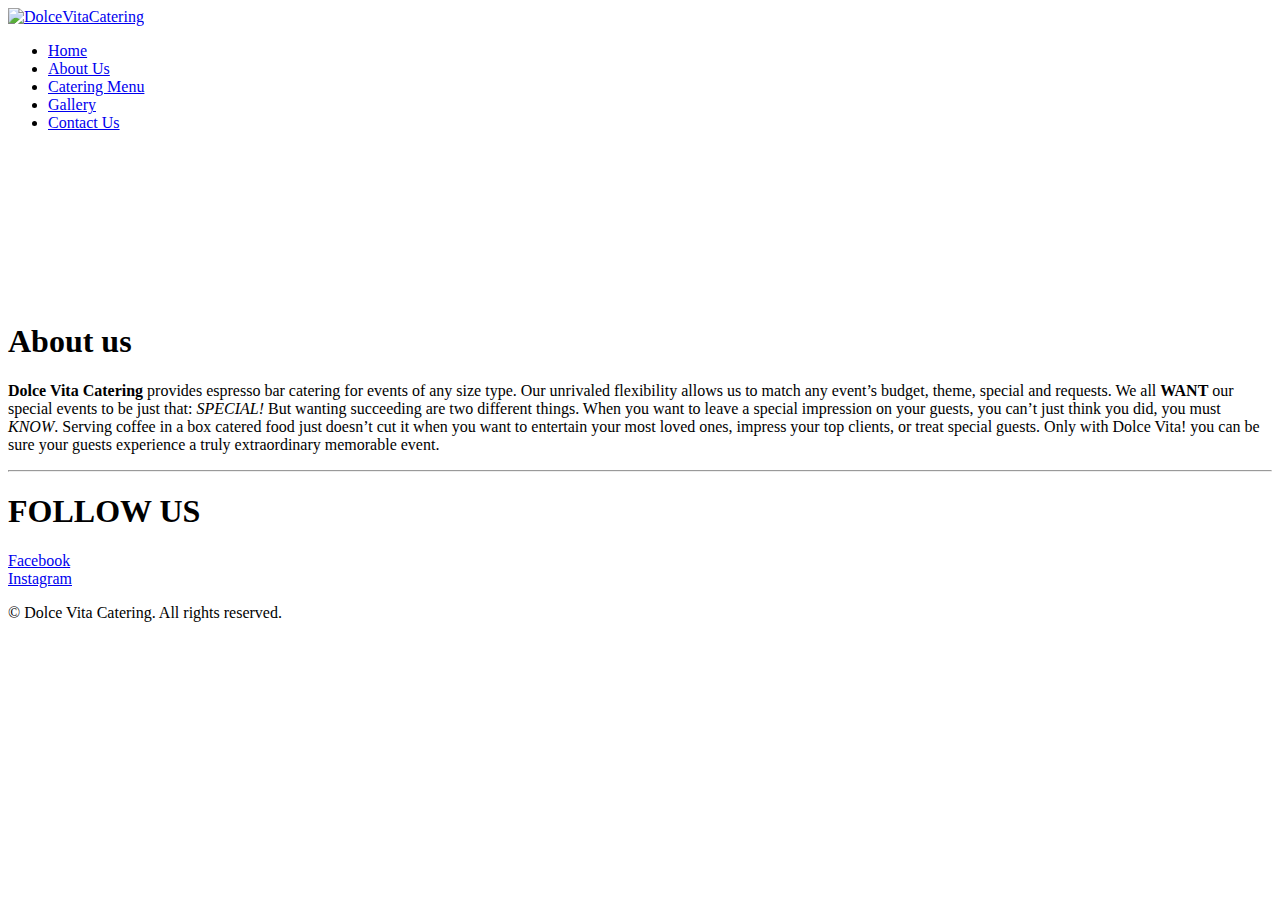
==== pages/aboutus.html @ ada9e787 "Add files via upload" ====
<!DOCTYPE html> <!-- Declares the document type and version of HTML being used (HTML5) -->
<html>
<head>

  <link rel="icon" type="image/png" sizes="32x32" href="/images/favicon-32x32.png">   
   
   <title>Dolce Vita Catering</title>   
 <link rel="stylesheet" type =" text/css" href="/css/main.css">  
        
</head>
<body>
 <header class="site-header">
  <div class="site-identity">
    <a href="/index.html"><img src="/images/Logo.jpg" alt="DolceVitaCatering" /></a>
  </div>  
  <nav class="site-navigation">
    <ul class="nav">
       <li><a href="/index.html">Home</a></li>  
      <li><a href="/pages/aboutus.html">About Us</a></li> 
      <li><a href="/pages/catering.html">Catering Menu</a></li> 
      <li><a href="/pages/gallery.html">Gallery</a></li> 
      <li><a href="/pages/contactus.html">Contact Us</a></li>    
    </ul>
  </nav>
</header>
           
<div class="wraper">
 <div> 
 <video  src="/images/crepe2.mov" muted loop autoplay>
	</video>  
<!-- <img src="/images/big_img.jpg" alt="Big"> -->
</div>    
     
 <div class="about">  
<h1>About us</h1>
<p> <strong>Dolce Vita Catering</strong> provides espresso bar catering for events of any size type. Our unrivaled flexibility allows us to match any event’s budget, theme,  special and requests.
We all <b>WANT</b> our special events to be just that: <i>SPECIAL!</i> But wanting  succeeding are two different things. When you want to leave a special impression on your guests, you can’t just think you did, you must <em>KNOW</em>. Serving coffee in a box catered food just doesn’t cut it when you want to entertain your most loved ones, impress your top clients, or treat special guests. Only with Dolce Vita! you can be sure your guests experience a truly extraordinary  memorable event. 
</p>
</div> 
   
</div>    
<hr>
<aside>
 <h1>FOLLOW US</h1>
   
        <li ><a href="https://www.facebook.com/dolce.vita.catering111" target="_blank" >Facebook</a> </li>
        <li> <a href="https://www.instagram.com/dolcevita.catering" target="_blank"> Instagram</a> </li>
       
  
</aside>     
<footer>    
 <p>&copy; Dolce Vita Catering. All rights reserved.</p>   
</footer>    

</body>
</html>
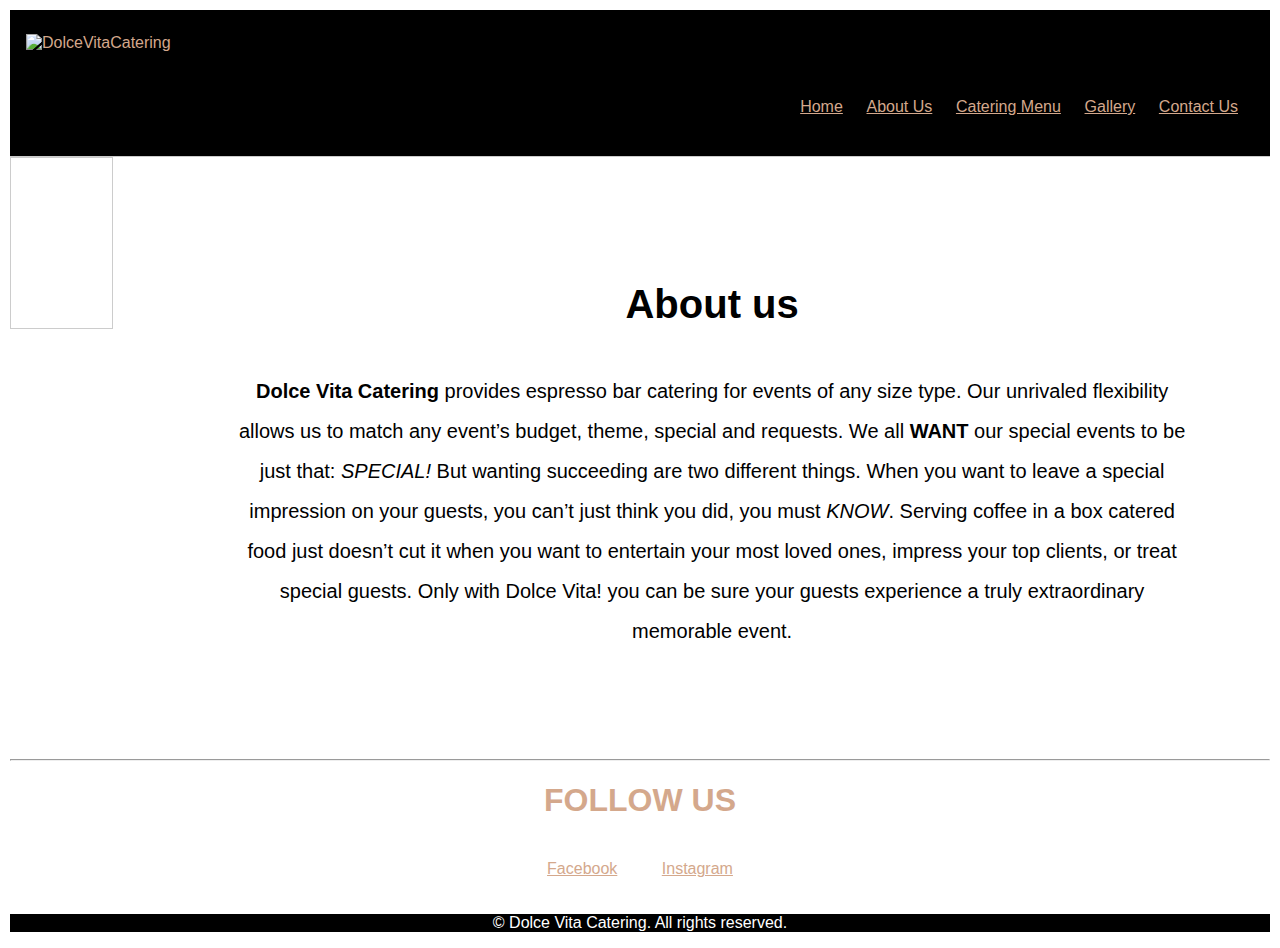
==== commit 976f9f58: "Update aboutus.html" ====
--- a/pages/aboutus.html
+++ b/pages/aboutus.html
@@ -2,7 +2,7 @@
 <html>
 <head>
 
-  <link rel="icon" type="image/png" sizes="32x32" href="/images/favicon-32x32.png">   
+  <link rel="icon" type="image/png" sizes="32x32" href="images/favicon-32x32.png">   
    
    <title>Dolce Vita Catering</title>   
  <link rel="stylesheet" type =" text/css" href="/css/main.css">  
@@ -11,22 +11,22 @@
 <body>
  <header class="site-header">
   <div class="site-identity">
-    <a href="/index.html"><img src="/images/Logo.jpg" alt="DolceVitaCatering" /></a>
+    <a href="/index.html"><img src="images/Logo.jpg" alt="DolceVitaCatering" /></a>
   </div>  
   <nav class="site-navigation">
     <ul class="nav">
-       <li><a href="/index.html">Home</a></li>  
-      <li><a href="/pages/aboutus.html">About Us</a></li> 
-      <li><a href="/pages/catering.html">Catering Menu</a></li> 
-      <li><a href="/pages/gallery.html">Gallery</a></li> 
-      <li><a href="/pages/contactus.html">Contact Us</a></li>    
+       <li><a href="index.html">Home</a></li>  
+      <li><a href="pages/aboutus.html">About Us</a></li> 
+      <li><a href="pages/catering.html">Catering Menu</a></li> 
+      <li><a href="pages/gallery.html">Gallery</a></li> 
+      <li><a href="pages/contactus.html">Contact Us</a></li>    
     </ul>
   </nav>
 </header>
            
 <div class="wraper">
  <div> 
- <video  src="/images/crepe2.mov" muted loop autoplay>
+ <video  src="images/crepe2.mov" muted loop autoplay>
 	</video>  
 <!-- <img src="/images/big_img.jpg" alt="Big"> -->
 </div>    
@@ -53,4 +53,4 @@
 </footer>    
 
 </body>
-</html>   +</html>   
--- a/css/main.css
+++ b/css/main.css
@@ -0,0 +1,243 @@
+body {
+
+  font-family: sans-serif;
+ 
+  margin: 10px;
+}
+
+body img {
+    max-width: 100%; height: auto;
+}
+header, footer {
+    background-color: black;
+    color: white;
+    text-align: center; 
+    
+    }
+a{
+    color: #d4a88c;
+}
+aside {
+    color: #d4a88c;
+    text-align: center;
+    
+}
+.site-header { 
+  border-bottom: 1px solid #ccc;
+  padding: 1.5em 1em;
+  background-color: black;
+}
+
+.site-header::after {
+  content: "";
+  display: table;
+  clear: both;
+  
+}
+
+
+
+
+.site-identity {
+  float: left; 
+  font-size: 3 em;
+  margin:  5  0 .5 ;
+  display: inline-block;
+}
+
+.site-identity img {
+  max-width: 150px;
+  float: left;
+ 
+}
+
+.site-navigation {
+  float: right;
+}
+
+.nav {
+  margin: 0; 
+  padding: 0;
+
+}
+
+.site-navigation li {
+  display: inline-block;
+  margin: 4em 1em 1em 0.2em;
+
+  
+}
+
+.center_h {
+     color: #d4a88c;
+    text-align: center;
+}
+.row {
+    display: block;
+    text-align: left;
+}
+
+.b-image{
+
+     background-image: url('/images/big_img.jpg') ;
+     background-size: cover;
+     
+}
+
+
+.menu-wraper{
+    display: grid;
+        grid-template-columns: repeat(2, 300px); /* Each column with a width of 300px */
+        column-gap: 20px;
+        grid-row: 20px;
+        padding: 20px;
+        border: 2px solid #ccc; /* Border added to the container */
+		justify-content: center; /* Center items horizontally */
+        align-items: center; /* Center items vertically */
+
+}
+
+@media screen and (max-width: 600px) {
+    .header, .footer {
+        background-color: blueviolet;
+        text-align: center;
+        padding: 10px 20px;
+    }
+ 
+ 
+}
+.wraper{
+  display: flex;
+  text-align: center;
+   grid-gap: 90px;  
+  color: black; 
+  margin: 0px;   
+}
+
+.about{
+    margin: 80px;
+    line-height: 2;
+    font-size: 20px;
+}
+
+video {
+			max-width: 150%;
+			height: auto;
+			display: block;
+			margin: 0 auto;
+			border: 1px solid #ccc;
+			padding: 10px;
+		}
+board{
+    display: flex;
+
+    
+}
+.creapes{
+    background-image: url('/images/big_img.jpg');
+    background-size: cover; 
+    text-align: center;
+    font-size: 30px;
+/*    padding-top: 300px;*/
+    background-repeat: no-repeat;
+/*    padding: 200px;*/
+    
+    color: white;
+   
+}
+
+.chocolate{
+    background-image: url('/images/chokolate.jpeg');
+    background-size: cover; 
+    text-align: center;
+    font-size: 30px;
+    background-repeat: no-repeat;
+/*    padding: 200px;*/
+    color: white; 
+}
+
+.candy{
+    background-image: url('/images/candy.jpeg');
+    background-size: cover; 
+    text-align: center;
+    font-size: 30px;
+    background-repeat: no-repeat;
+/*    padding: 200px;*/
+    color: white; 
+}
+.icacream{
+    background-image: url('/images/IceCreamCart.jpeg');
+    background-size: cover; 
+    text-align: center;
+    font-size: 30px;
+    background-repeat: no-repeat;
+/*    padding: 200px;*/
+    color: white;  
+}
+.cotton{
+    background-image: url('/images/CottonCandy.jpeg');
+    background-size: cover; 
+    text-align: center;
+    font-size: 30px;
+    background-repeat: no-repeat;
+/*    padding: 200px;*/
+    color: white;  
+}
+.coffe{
+    background-image: url('/images/coffe.jpeg');
+    background-size: cover; 
+    text-align: center;
+    font-size: 30px;
+    background-repeat: no-repeat;
+/*    padding: 200px;*/
+    color: white;  
+}
+td.img {
+ width: auto;
+ grid-gap: 20px;   
+ border-radius: 20px;  
+}
+li {
+    display: inline-block;
+    margin: 20px;
+    float: auto;
+}
+
+.container {
+            max-width: 500px;
+            margin: 50px auto;
+            background-color: #fff;
+            padding: 20px;
+            border-radius: 8px;
+            box-shadow: 0 0 10px rgba(0, 0, 0, 0.1);
+        }
+        form {
+            display: grid;
+            gap: 10px;
+        }
+        label {
+            font-weight: bold;
+        }
+        input[type="text"],
+        input[type="email"],
+        textarea {
+            width: 100%;
+            padding: 10px;
+            border: 1px solid #ccc;
+            border-radius: 5px;
+            box-sizing: border-box;
+        }
+        textarea {
+            height: 100px;
+        }
+        button {
+            background-color: #007bff;
+            color: #fff;
+            border: none;
+            padding: 10px 20px;
+            border-radius: 5px;
+            cursor: pointer;
+        }
+        button:hover {
+            background-color: #0056b3;
+        }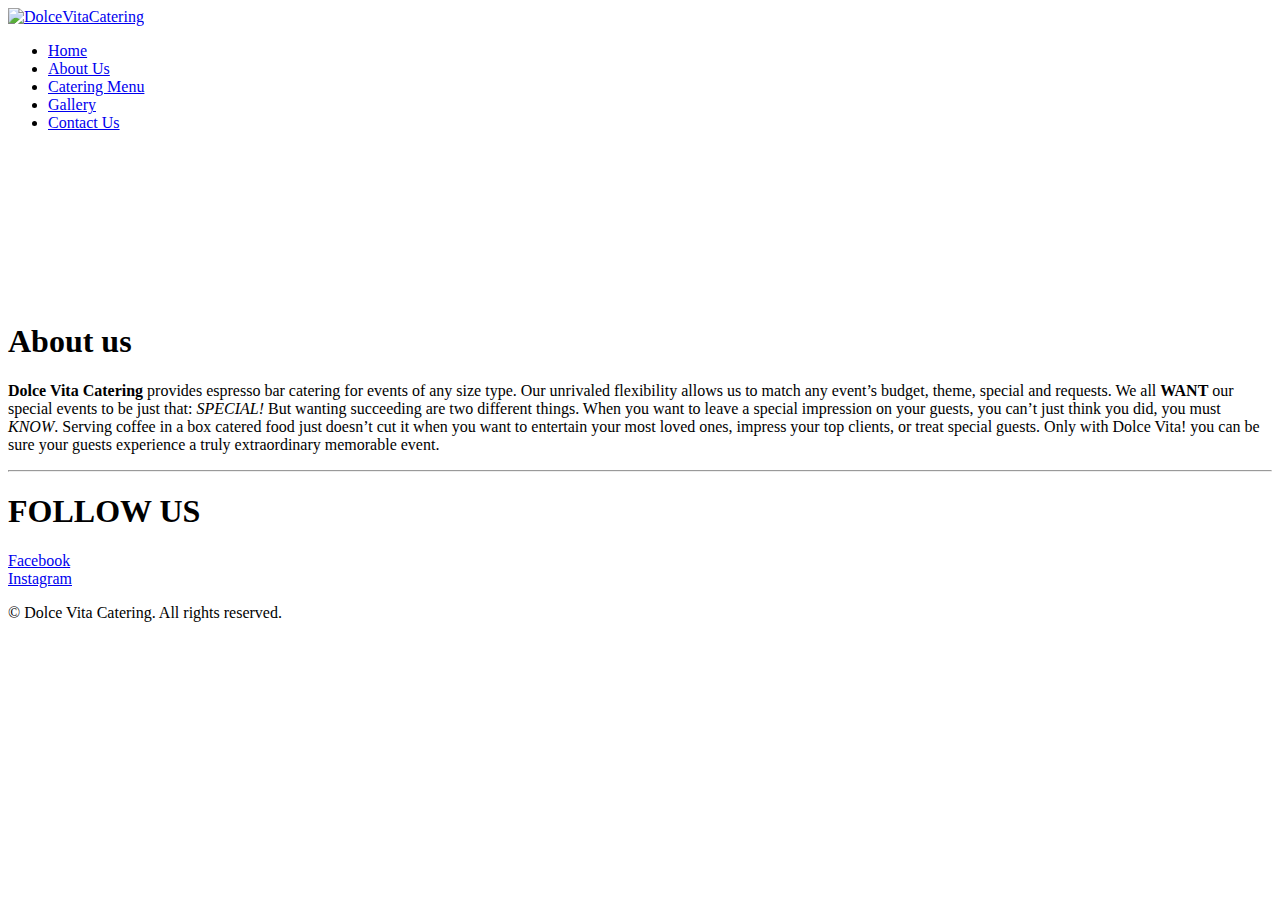
==== commit 701a4b2a: "Update aboutus.html" ====
--- a/pages/aboutus.html
+++ b/pages/aboutus.html
@@ -5,7 +5,7 @@
   <link rel="icon" type="image/png" sizes="32x32" href="images/favicon-32x32.png">   
    
    <title>Dolce Vita Catering</title>   
- <link rel="stylesheet" type =" text/css" href="/css/main.css">  
+ <link rel="stylesheet" type =" text/css" href="css/main.css">  
         
 </head>
 <body>
